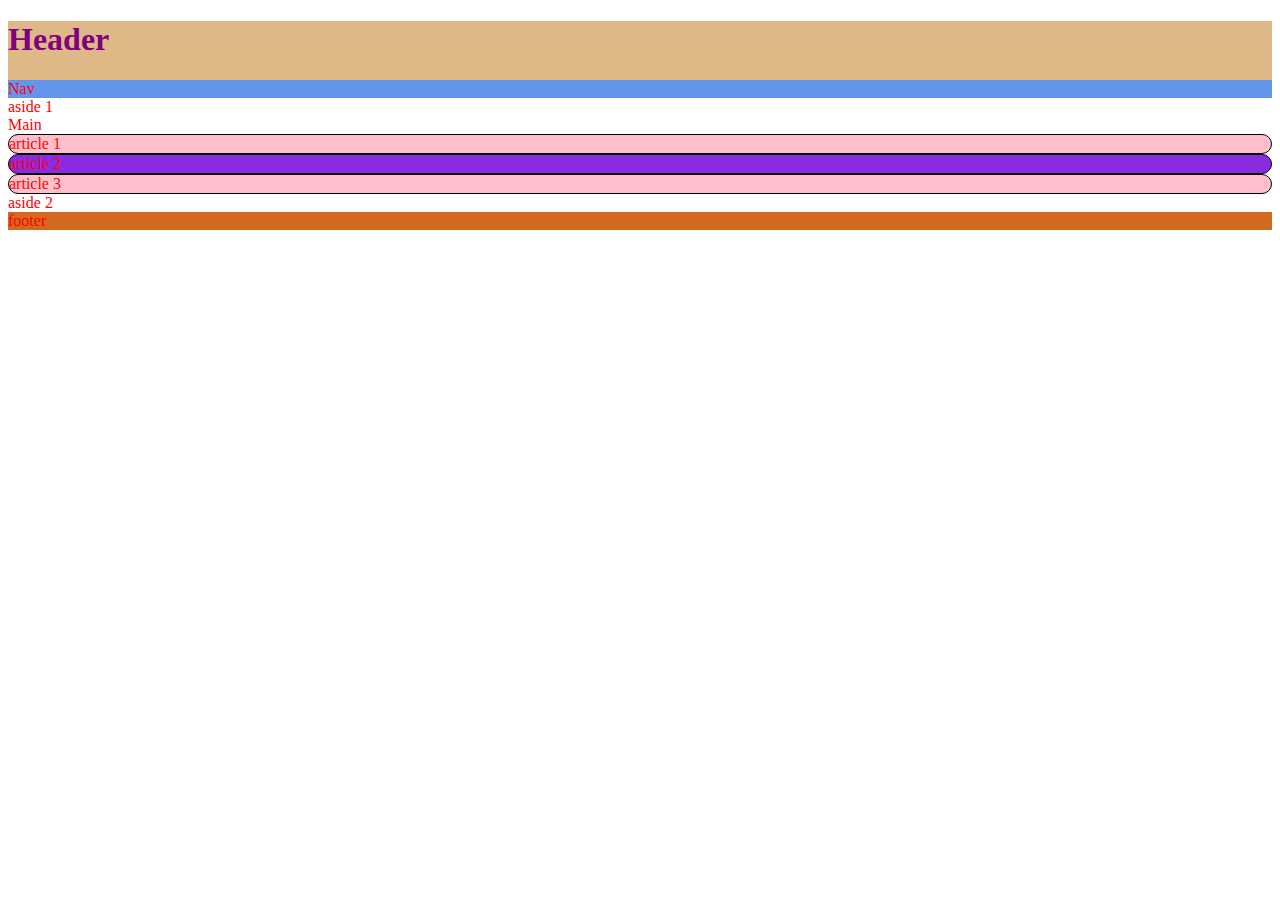
==== s2-css/index.html @ ab7be09d "Segunda sesion" ====
<!DOCTYPE html>
<html lang="en">
<head>
    <meta charset="UTF-8">
    <meta name="viewport" content="width=device-width, initial-scale=1.0">
    <title>Document</title>
    <link rel="stylesheet" href="css/style.css">
</head>
<body>
    <header>
        <h1>Header</h1>
        <nav>Nav</nav>
    </header>
    <aside>aside 1</aside>
    <main>
        Main
        <article class="container-post">article 1</article>
        <article id="post-unique" class="container-post">article 2</article>
        <article class="container-post">article 3</article>
    </main>
    <aside>aside 2</aside>
    <footer class="element-change">
        footer
    </footer>

    <!-- <p class="parrafo">parrafo sdfs <span>Soy un span</span> frd dfdgfgfg </p>
    
    <span>soy otro span</span>
    <strong>soy un strong</strong>
    <em>soy un enfasis</em>
    <input type="text" name="" id=""> -->
</body>
</html>
---- s2-css/css/style.css ----
*{
    color: red;
}

header{
    background-color: burlywood;
}

nav{
    background-color: cornflowerblue;
}
header h1{
    color: purple;
}

article{
    background-color: cyan;
}
.container-post{
    border: 1px solid black;
    background-color: blue;
    border-radius: 10px;
}

.container-post{
    background-color: red;
}

#post-unique{
    background-color: blueviolet;
}

#post{
    background-color: black;
}

.container-post{
    background-color: pink;
}

.parrafo{
    font-size: 25px;
}

/*selecto descendiente */
/* Selecciona todos span que se encuentra dentro 
de un elemento que tenga la clase .parrafo*/
.parrafo span{
    color: black;
}

.element-change{
    background-color: chocolate;
}
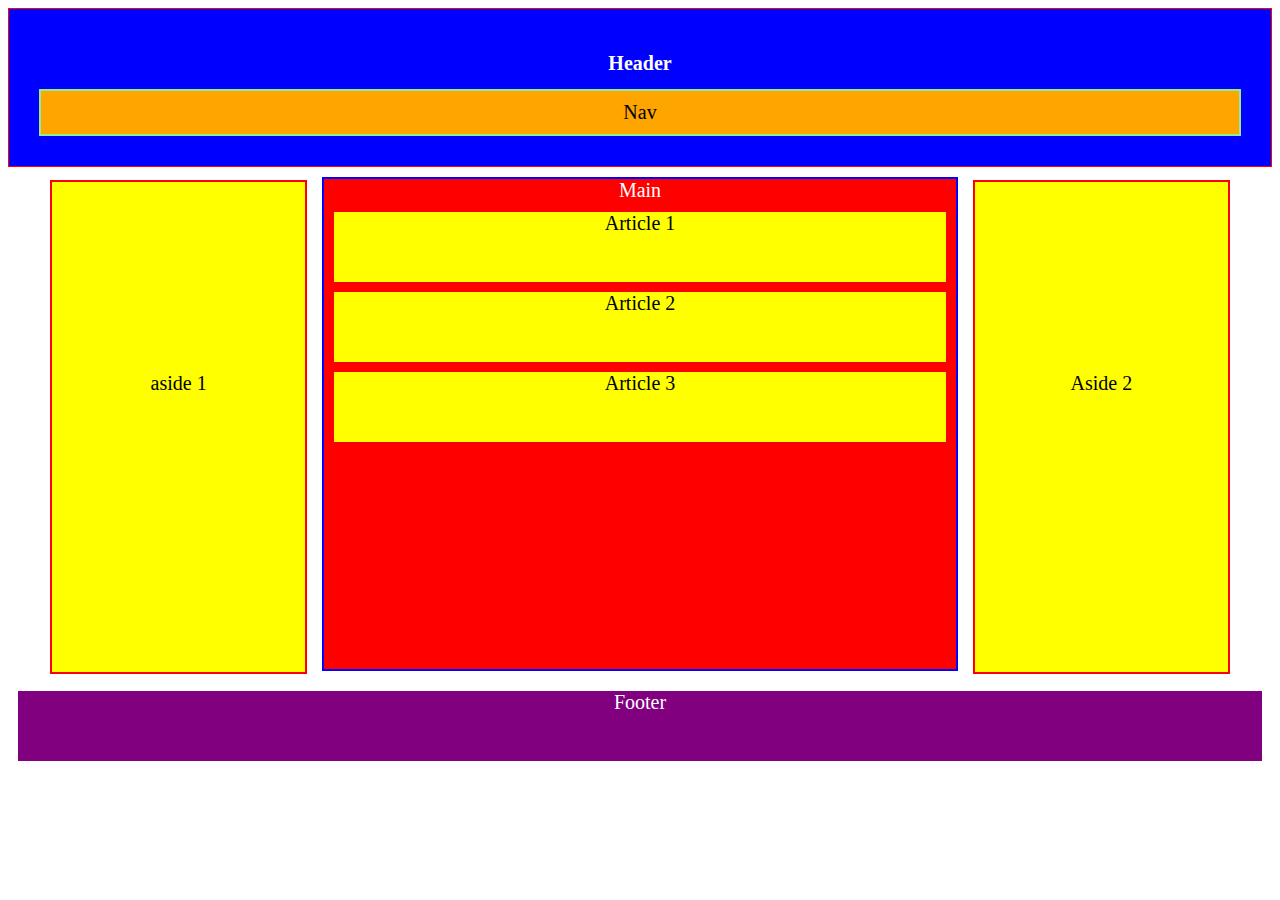
==== commit 15bcbd2f: "Dando estilo" ====
--- a/s2-css/index.html
+++ b/s2-css/index.html
@@ -11,16 +11,16 @@
         <h1>Header</h1>
         <nav>Nav</nav>
     </header>
-    <aside>aside 1</aside>
+    <aside class="container">aside 1</aside>
     <main>
         Main
-        <article class="container-post">article 1</article>
-        <article id="post-unique" class="container-post">article 2</article>
-        <article class="container-post">article 3</article>
+        <article>Article 1</article>
+        <article>Article 2</article>
+        <article>Article 3</article>
     </main>
-    <aside>aside 2</aside>
-    <footer class="element-change">
-        footer
+    <aside class="container">Aside 2</aside>
+    <footer>
+        Footer
     </footer>
 
     <!-- <p class="parrafo">parrafo sdfs <span>Soy un span</span> frd dfdgfgfg </p>
--- a/s2-css/css/style.css
+++ b/s2-css/css/style.css
@@ -1,54 +1,59 @@
+
 *{
-    color: red;
+color: black;
+font-size: 20px;
+text-align: center;
 }
 
-header{
-    background-color: burlywood;
+header {
+    background-color: blue;
+    padding: 30px;
+    color: white;
+    border: 1px solid red;
+  }
+  
+  /* Create two columns/boxes that floats next to each other */
+  nav {
+    width: 98%;
+    height: 30%; /* only for demonstration, should be removed */
+    background: orange;
+    padding: 10px;
+    border: 2px solid lightgreen;
+  }
+
+header h1{
+    color: white;
 }
 
-nav{
-    background-color: cornflowerblue;
-}
-header h1{
-    color: purple;
+aside{
+    background-color: yellow;
+    border: 2px solid red;
+    display: inline-block;
 }
 
+.container{
+    width: 20%;
+    height: 300px;
+    padding-top: 190px;
+}
+main{
+    background-color: red;
+    border: 2px solid blue;
+    display: inline-block;
+    width: 50%;
+    height: 490px;
+    color: white;
+    margin: 10px;
+}
 article{
-    background-color: cyan;
-}
-.container-post{
-    border: 1px solid black;
-    background-color: blue;
-    border-radius: 10px;
+    background-color:yellow;
+    height: 70px;
+    margin: 10px;
 }
 
-.container-post{
-    background-color: red;
+footer{
+    background-color: purple;
+    height: 70px;
+    margin: 10px;
+    color: white;
 }
-
-#post-unique{
-    background-color: blueviolet;
-}
-
-#post{
-    background-color: black;
-}
-
-.container-post{
-    background-color: pink;
-}
-
-.parrafo{
-    font-size: 25px;
-}
-
-/*selecto descendiente */
-/* Selecciona todos span que se encuentra dentro 
-de un elemento que tenga la clase .parrafo*/
-.parrafo span{
-    color: black;
-}
-
-.element-change{
-    background-color: chocolate;
-}